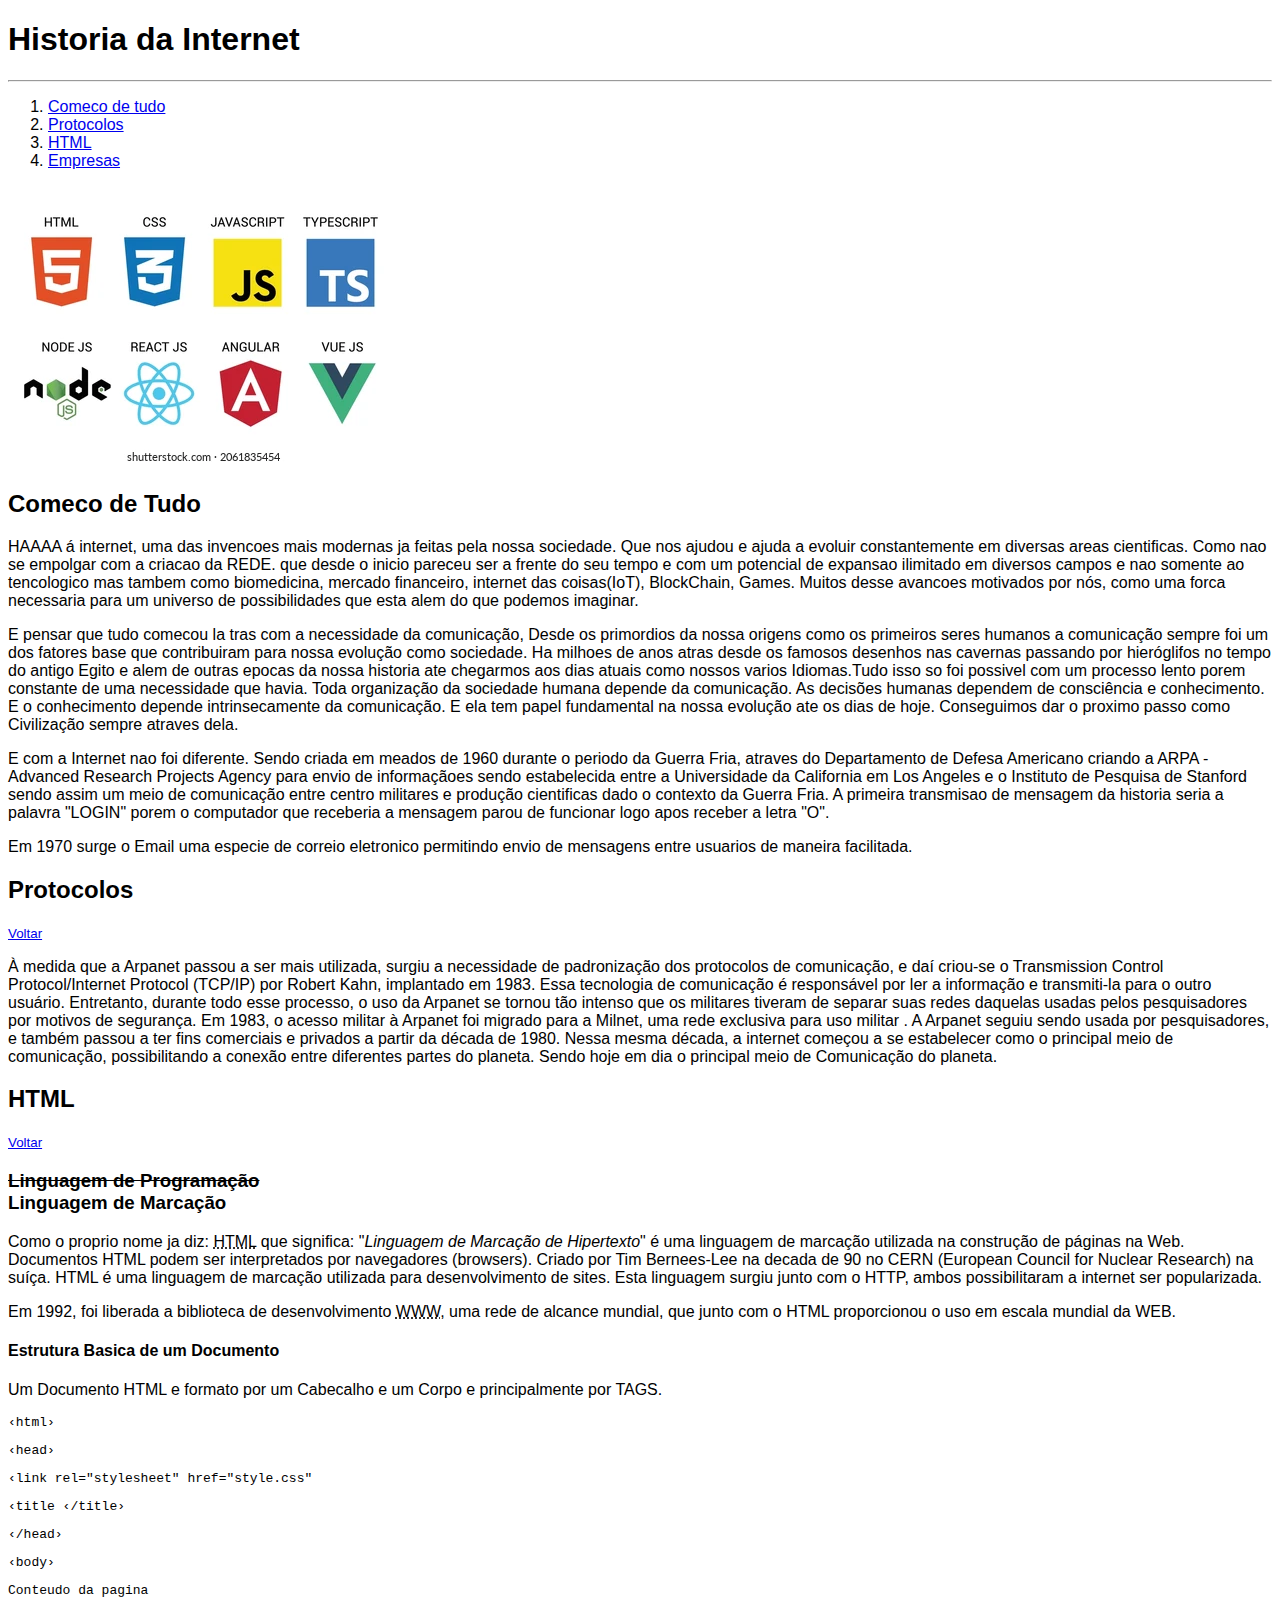
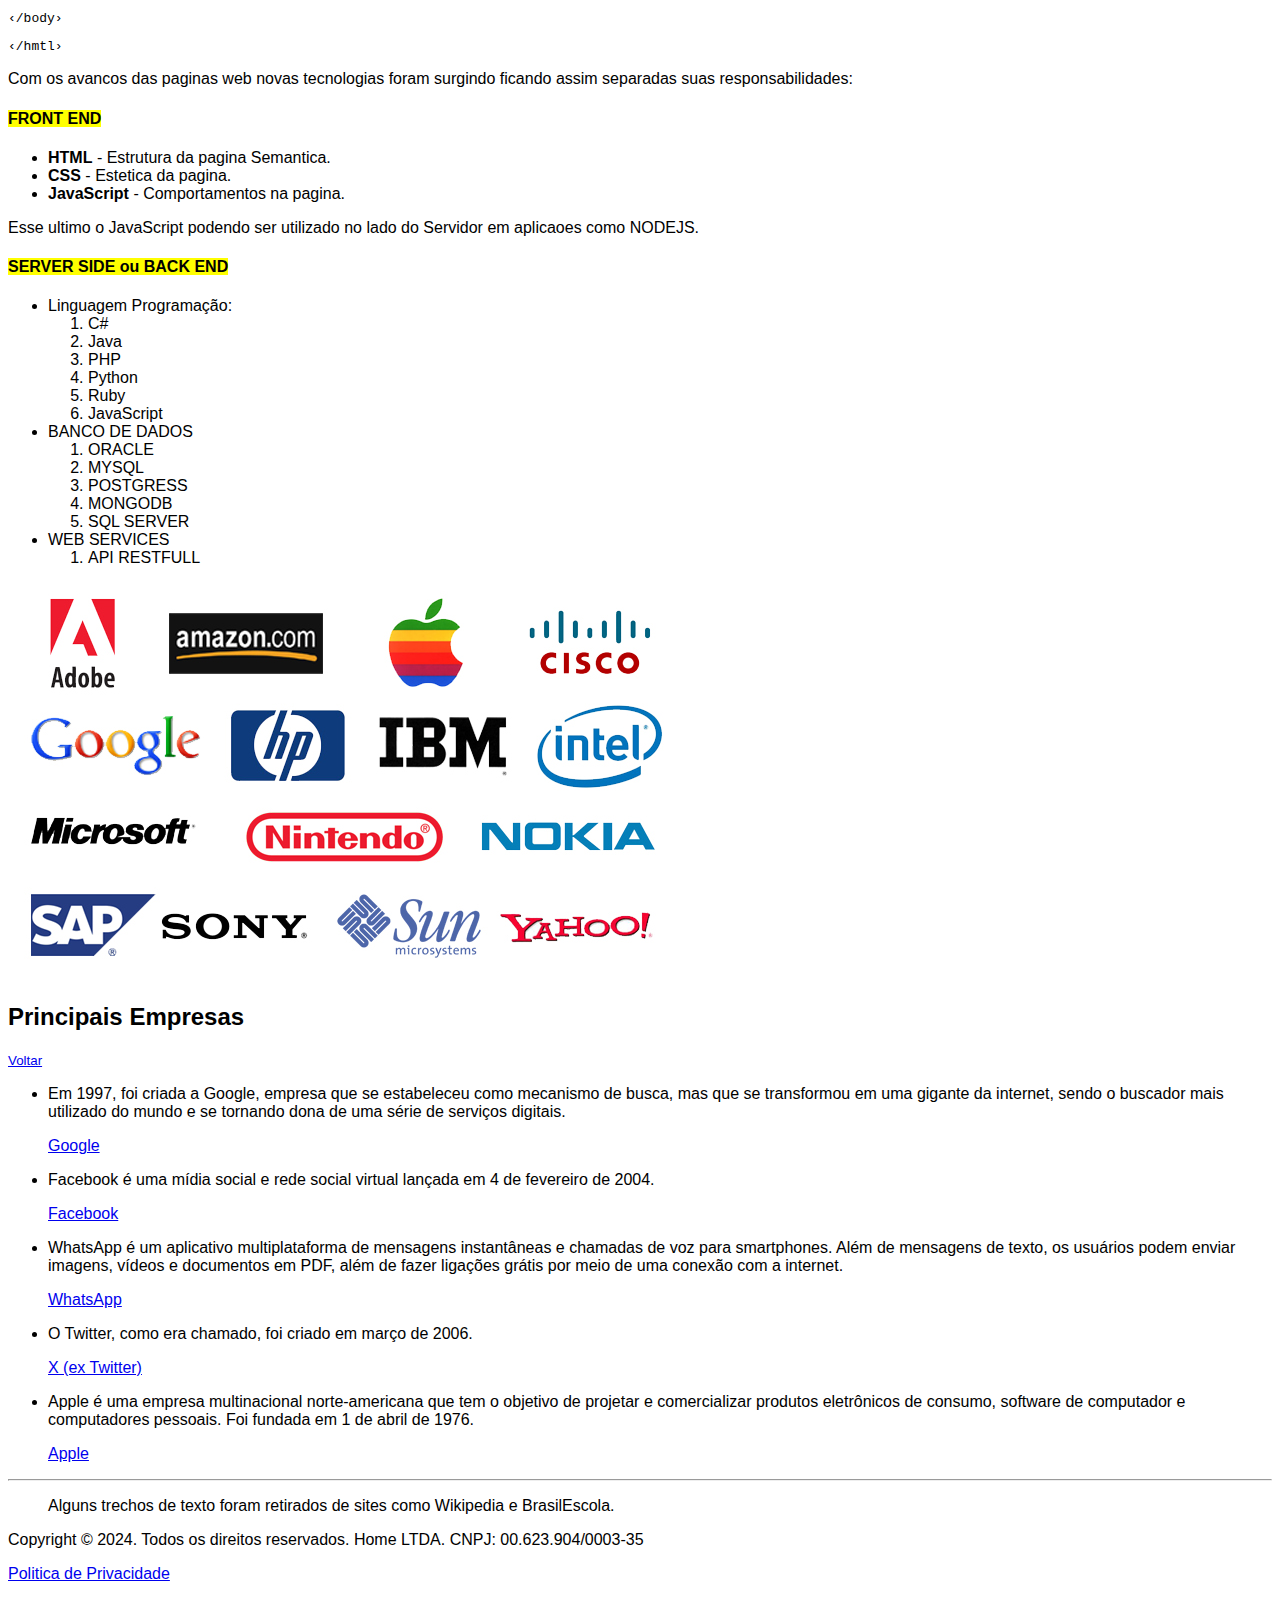
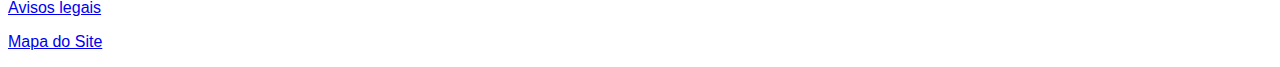
==== index.html @ 77a5220e "CriandoProjeto" ====
<!DOCTYPE html>
<html lang="pt-br">
<head>
    <meta charset="UTF-8">
    <meta name="viewport" content="width=device-width, initial-scale=1.0">
    <link rel="stylesheet" href=style.css>
    <link rel="shortcut icon" href="img/favicon.ico" type="image/x-icon">
    <title>HTML - Hypertext Markup Language </title>
</head>
<body>

    <h1 id="inicio">Historia da Internet </h1>
    <hr>

    <ol>
      <li><a href="#comeco" >Comeco de tudo</a></li>
      <li><a href="#protocolo" >Protocolos</a></li>
      <li><a href="#html">HTML</a></li>
      <li><a href="#empresas">Empresas</a></li>
    </ol>

    <img id="photo" src="img/tecnologia.webp" alt="tecnologias web">

    <h2 id="comeco">Comeco de Tudo</h2>

    <p>
      HAAAA á internet, uma das invencoes mais modernas ja feitas pela nossa sociedade. Que nos ajudou e ajuda a evoluir constantemente em diversas areas cientificas. 
      Como nao se empolgar com a criacao da REDE. que desde o inicio pareceu ser a frente do seu tempo e com um potencial de expansao ilimitado em diversos campos e nao somente ao tencologico mas tambem como biomedicina, mercado financeiro, internet das coisas(IoT), BlockChain, Games. Muitos desse avancoes motivados por nós, como uma forca necessaria para um universo de possibilidades que esta alem do que podemos imaginar. </p>

      <p>E pensar que tudo comecou la tras com a necessidade da comunicação, Desde os primordios da nossa origens como os primeiros seres humanos a comunicação sempre foi um dos fatores base que contribuiram para nossa evolução como sociedade. Ha milhoes de anos atras desde os famosos desenhos nas cavernas passando por hieróglifos no tempo do antigo Egito e alem de outras epocas da nossa historia ate chegarmos aos dias atuais como nossos varios Idiomas.Tudo isso so foi possivel com um processo lento porem constante de uma necessidade que havia. Toda organização da sociedade humana depende da comunicação. As decisões humanas dependem de consciência e conhecimento. E o conhecimento depende intrinsecamente da comunicação. E ela tem papel fundamental na nossa evolução ate os dias de hoje. Conseguimos dar o proximo passo como Civilização sempre atraves dela.</p>

      <p>E com a Internet nao foi diferente. Sendo criada em meados de 1960 durante o periodo da Guerra Fria,  atraves do Departamento de Defesa Americano criando a ARPA - Advanced Research Projects Agency para envio de informaçãoes sendo estabelecida entre a Universidade da California em Los Angeles e o Instituto de Pesquisa de Stanford sendo assim um meio de comunicação entre centro militares e produção cientificas dado o contexto da Guerra Fria.  A primeira transmisao de mensagem da historia seria a palavra "LOGIN" porem o computador que receberia a mensagem parou de funcionar logo apos receber  a letra "O".</p>

      <p>Em 1970 surge o Email uma especie de correio eletronico permitindo envio de mensagens  entre usuarios de maneira facilitada. </p>

      <h2 id="protocolo"> Protocolos </h2>
      <small><a href="#inicio">Voltar</a></small>

      <p>À medida que a Arpanet passou a ser mais utilizada, surgiu a necessidade de padronização dos protocolos de comunicação, e daí criou-se o Transmission Control Protocol/Internet Protocol (TCP/IP) por Robert Kahn, implantado em 1983. Essa tecnologia de comunicação é responsável por ler a informação e transmiti-la para o outro usuário.

      Entretanto, durante todo esse processo, o uso da Arpanet se tornou tão intenso que os militares tiveram de separar suas redes daquelas usadas pelos pesquisadores por motivos de segurança. Em 1983, o acesso militar à Arpanet foi migrado para a Milnet, uma rede exclusiva para uso militar    .

      A Arpanet seguiu sendo usada por pesquisadores, e também passou a ter fins comerciais e privados a partir da década de 1980. Nessa mesma década, a internet começou a se estabelecer como o principal meio de comunicação, possibilitando a conexão entre diferentes partes do planeta.

      Sendo hoje em dia o principal meio de Comunicação do planeta.</p>

      <h2 id="html">HTML</h2>
      <small><a href="#inicio">Voltar</a></small>

      <h3><del>Linguagem de Programação</del> <br>Linguagem de Marcação</h3>

      <p>Como o proprio nome ja diz: <abbr title="HyperText Markup Language">HTML</abbr> que significa: "<i>Linguagem de Marcação de Hipertexto</i>" é uma linguagem de marcação utilizada na construção de páginas na Web. Documentos HTML podem ser interpretados por navegadores (browsers). Criado por Tim Bernees-Lee na decada de 90 no CERN (European Council for Nuclear Research) na suíça. HTML é uma linguagem de marcação utilizada para desenvolvimento de sites. Esta linguagem surgiu junto com o HTTP, ambos possibilitaram a internet ser popularizada. </p>

      <p>Em 1992, foi liberada a biblioteca de desenvolvimento <abbr title="World Wide Web">WWW</abbr>, uma rede de alcance mundial, que junto com o HTML proporcionou o uso em escala mundial da WEB.</p>

      <h4>Estrutura Basica de um Documento</h4>
      <p>Um Documento HTML e formato por um Cabecalho e um Corpo e principalmente por TAGS. </p>
        <code>
          <p>&#8249;html&#8250;</p>
          <p>&#8249;head&#8250;</p>
          <p>&#8249;link rel="stylesheet" href="style.css"</p>
          <p>&#8249;title &#8249/title&#8250;</p>
          <p>&#8249;/head&#8250;</p>
          <p>&#8249;body&#8250;</p>
          <p>Conteudo da pagina</p>
          <p>&#8249;/body&#8250;</p>
          <p>&#8249;/hmtl&#8250;</p>
        </code>
      

      <p>Com os avancos das paginas web novas tecnologias foram surgindo ficando assim separadas suas responsabilidades: </p>
      <h4><mark>FRONT END</mark></h4>
      <ul>
        <li><strong>HTML</strong> - Estrutura da pagina Semantica.</li>
        <li><strong>CSS</strong> - Estetica da pagina.</li>
        <li><strong>JavaScript</strong> - Comportamentos na pagina. </li>
      </ul>

      <p>Esse ultimo o JavaScript podendo ser utilizado no lado do Servidor em aplicaoes como NODEJS.</p>

      <h4><mark>SERVER SIDE ou BACK END</mark></h4>
      <ul>
        <li>Linguagem Programação:</li>
            <ol>
              <li>C#</li>
              <li>Java</li>
              <li>PHP</li>
              <li>Python</li>
              <li>Ruby</li>
              <li>JavaScript</li>
            </ol>
        <li>BANCO DE DADOS</li>
            <ol>
              <li>ORACLE</li>
              <li>MYSQL</li>
              <li>POSTGRESS</li>
              <li>MONGODB</li>
              <li>SQL SERVER</li>
            </ol>
            <li>WEB SERVICES</li>
            <ol>
              <li>API RESTFULL</li>
            </ol>
      </ul>

      <img src="img/tec1.jpg" alt="">

      <h2 id="empresas">Principais Empresas</h2>
      <small><a href="#inicio">Voltar</a></small>
      
    <ul>
      <li>Em 1997, foi criada a Google, empresa que se estabeleceu como mecanismo de busca, mas que se transformou em uma gigante da internet, sendo o buscador mais utilizado do mundo e se tornando dona de uma série de serviços digitais.</li>
      <p><a href="https://www.google.com.br/" target="_blank">Google</a></p>

      <li>Facebook é uma mídia social e rede social virtual lançada em 4 de fevereiro de 2004.</li>
      <p><a href="https://www.facebook.com/?locale=pt_BR" target="_blank">Facebook</a></p>

      <li>WhatsApp é um aplicativo multiplataforma de mensagens instantâneas e chamadas de voz para smartphones. Além de mensagens de texto, os usuários podem enviar imagens,        vídeos e documentos em PDF, além de fazer ligações grátis por meio de uma conexão com a internet.</li>
      <p><a href="https://www.whatsapp.com/?lang=pt_BR" target="_blank">WhatsApp</a></p>

      <li>O Twitter, como era chamado, foi criado em março de 2006.</li>
      <p><a href="https://twitter.com/login?lang=pt" target="_blank"> X (ex Twitter)</a></p>

      <li>Apple é uma empresa multinacional norte-americana que tem o objetivo de projetar e comercializar produtos eletrônicos de consumo, software de computador e computadores pessoais. Foi fundada em 1 de abril de 1976.</li>
      <p><a href="https://www.apple.com/br/shop/buy-ipad" target="_blank">Apple</a></p>
    </ul>
  <hr>
    <footer>
      <blockquote cite="https://pt.wikipedia.org/wiki/HTML">
          <p>Alguns trechos de texto foram retirados de sites como Wikipedia e BrasilEscola.</p>      
      </blockquote>

      <p>Copyright &copy; 2024. Todos os direitos reservados. Home LTDA. CNPJ: 00.623.904/0003-35</p>
        <p> <a href="privacy.html" target="_self">Politica de Privacidade</a></p>
        <!-- <p> <a href="safe_founds.html" target="_self">Politica de vendas</a></p> -->
        <p> <a href="legal.html" target="_self">Avisos legais</a></p>
        <p> <a href="sitemap.html" target="_self">Mapa do Site</a></p>
    </footer>
</body>
</html>
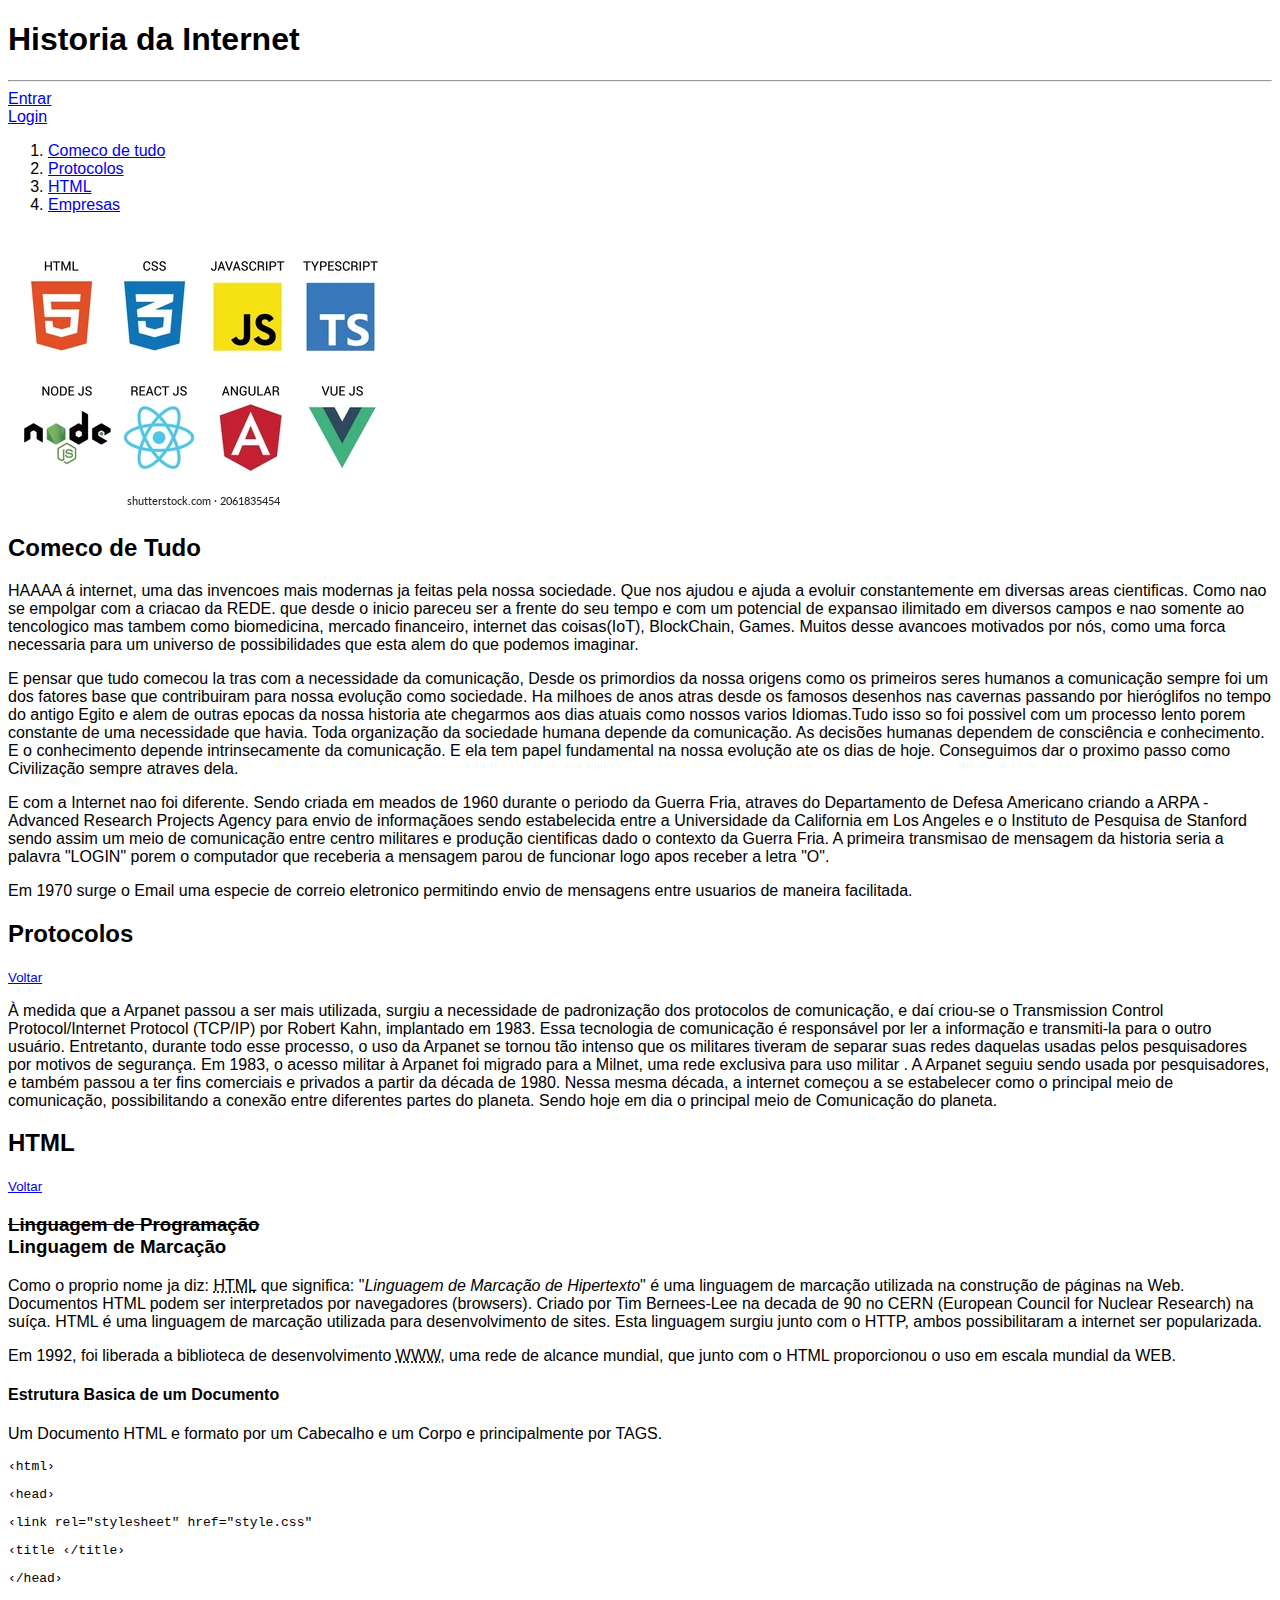
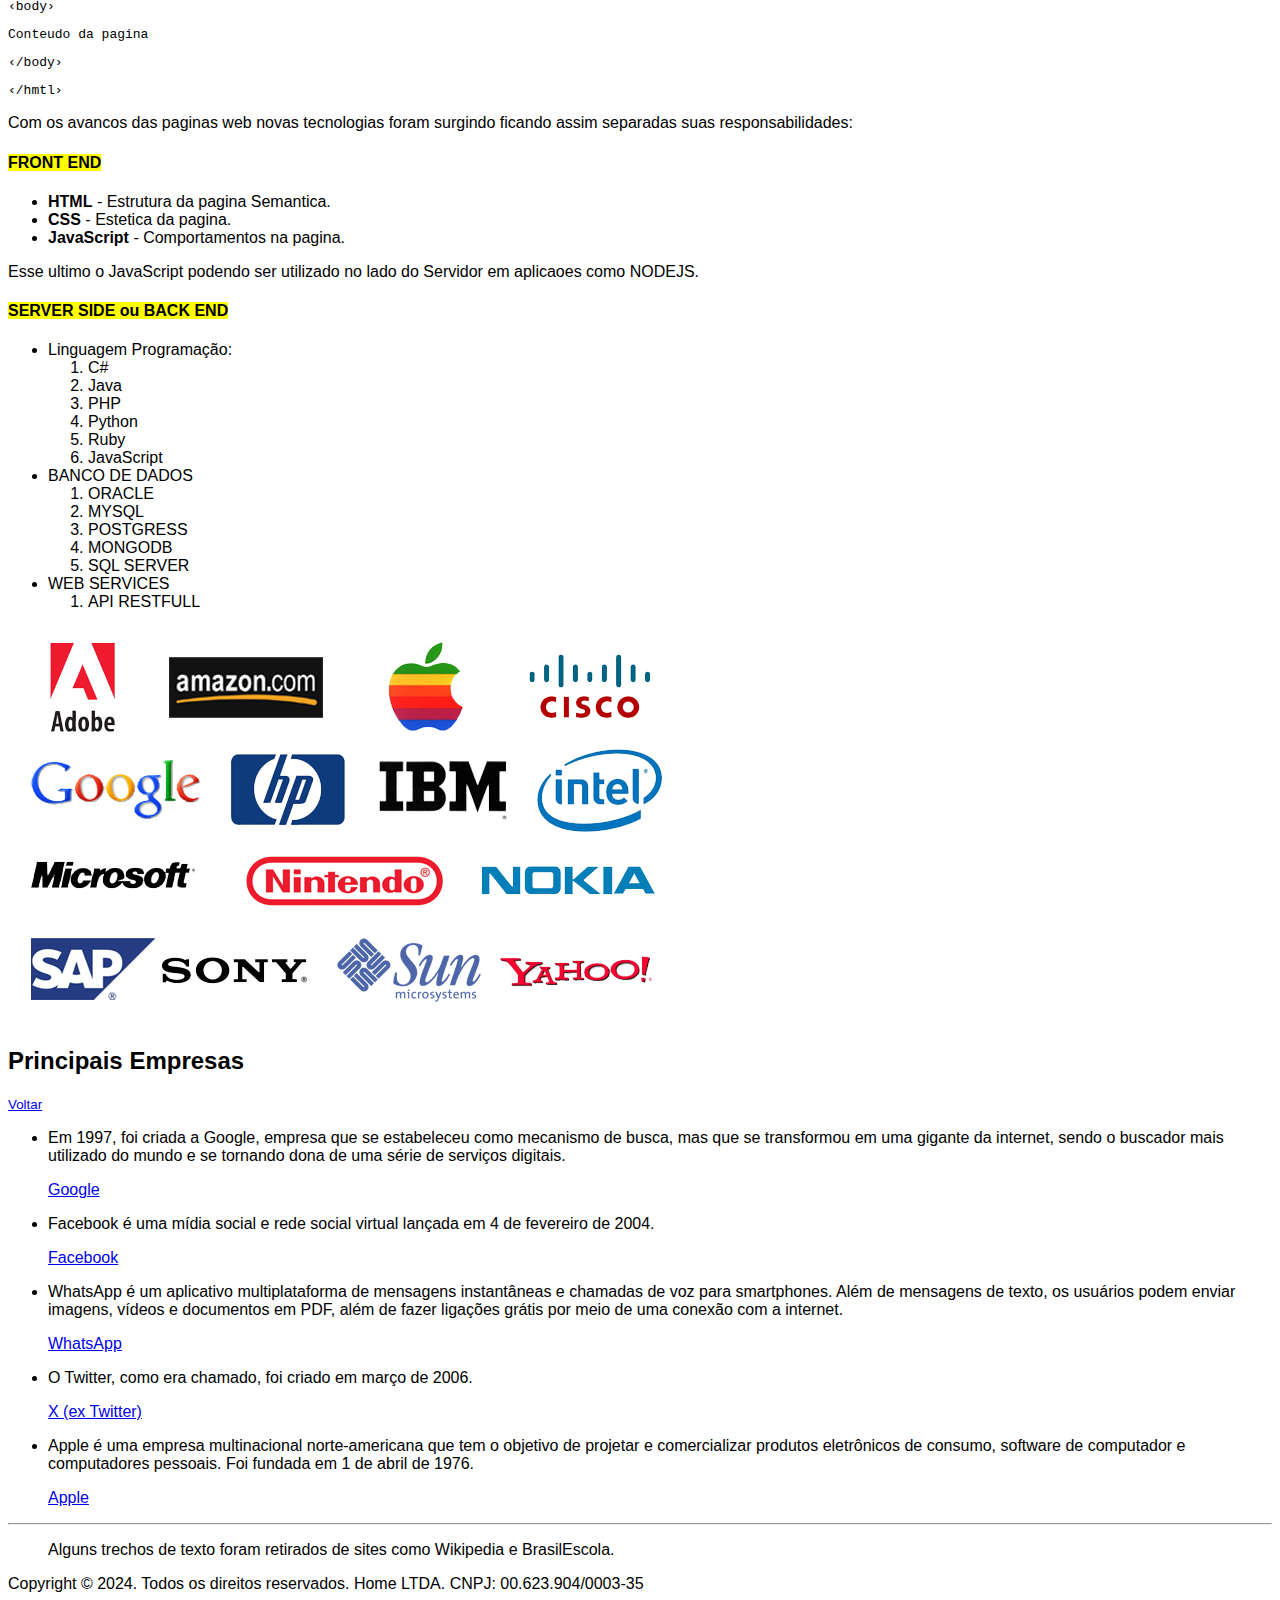
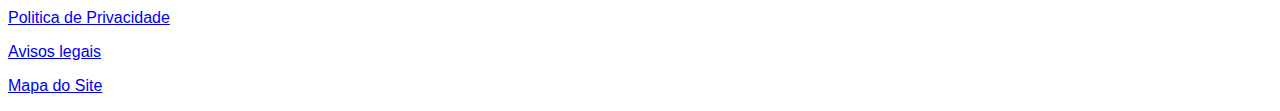
==== commit 498f5b1b: "Pagina cadastro" ====
--- a/index.html
+++ b/index.html
@@ -8,9 +8,11 @@
     <title>HTML - Hypertext Markup Language </title>
 </head>
 <body>
-
     <h1 id="inicio">Historia da Internet </h1>
     <hr>
+
+    <a href="cadastro.html">Entrar</a> <br>
+    <a href="login.html">Login</a>
 
     <ol>
       <li><a href="#comeco" >Comeco de tudo</a></li>
